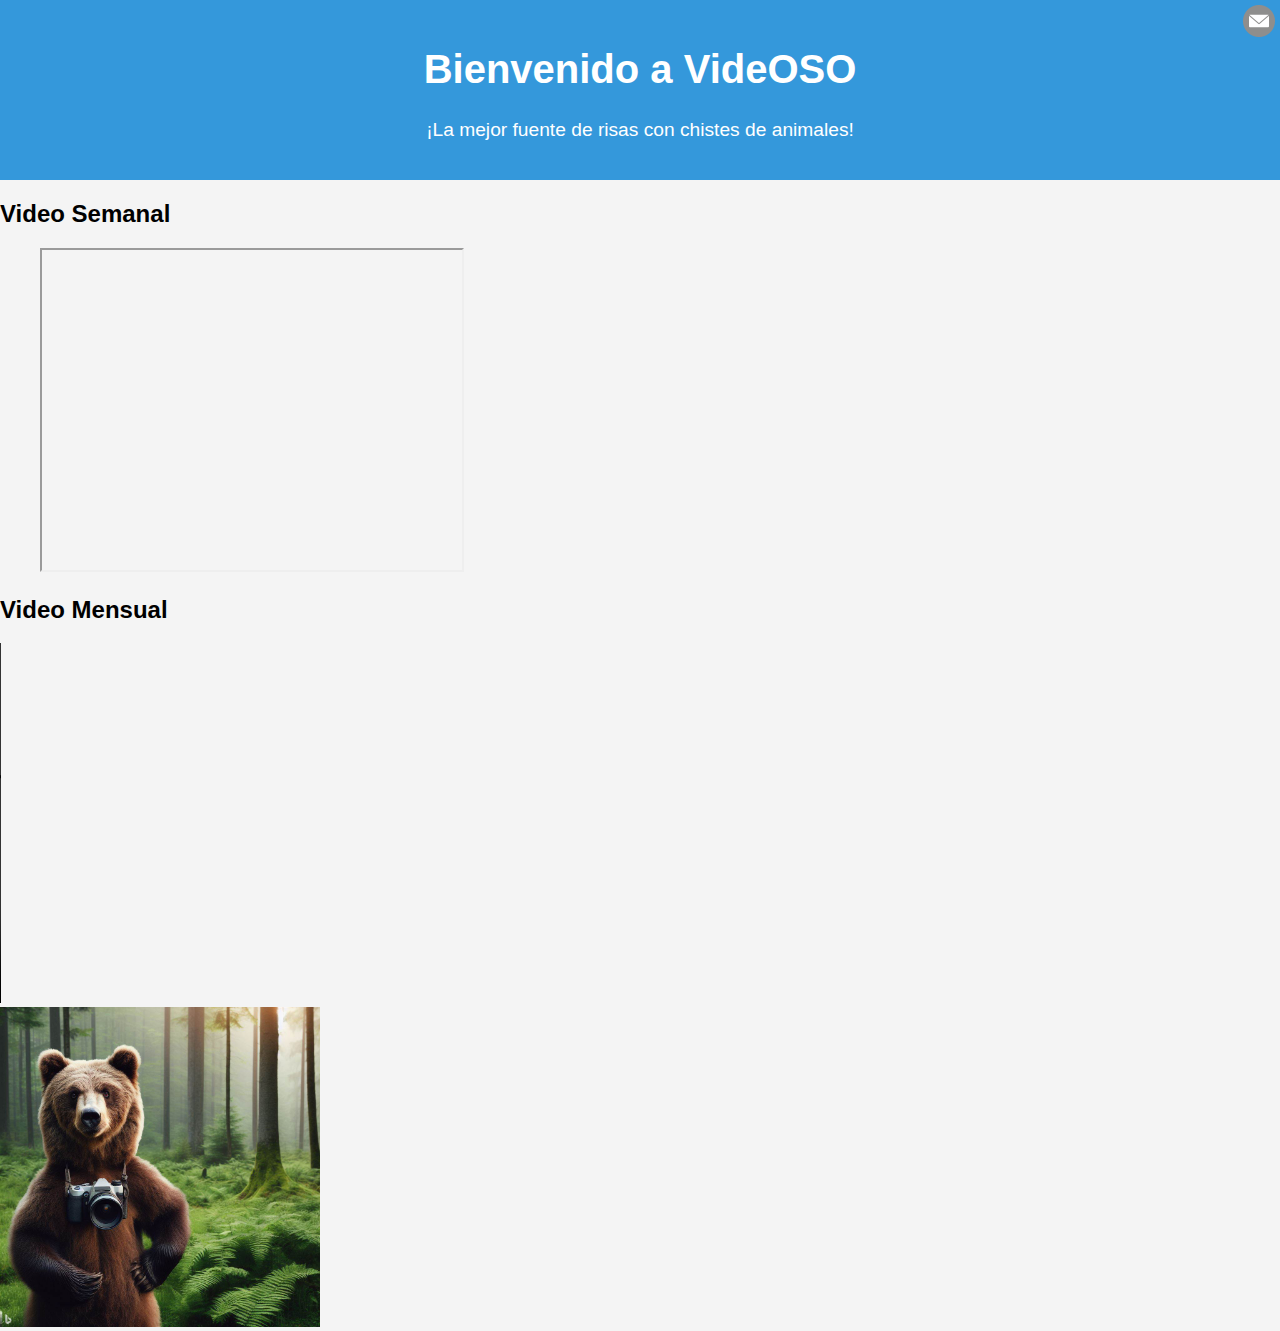
==== index2.html @ 1f0858b7 "uwu" ====
<!DOCTYPE html>
<html lang="es">
<head>
    <meta charset="UTF-8">
    <meta name="viewport" content="width=device-width, initial-scale=1.0">
    <link rel="stylesheet" href="/assets/css/style.css">
    <title>VideoOSOS - Videos de Animales</title>
</head>

<body>
    <header>
        <a href="index3.html">
            <img src="/assets/image/icon.png" alt="Ícono de mensaje" class="message-icon">
        </a>
    </p>
        <h1>Bienvenido a VideOSO</h1>
        <p>¡La mejor fuente de risas con chistes de animales!</p>
    </header>

    <section id="chistes-semanales">
        <h2>Video Semanal</h2>
        <ul>
            <iframe width="420" height="320" src="https://www.youtube.com/embed/kKYamZu0fSw"></iframe>
        </ul>
    </section>

    <section id="chistes-mensuales">
        <h2>Video Mensual</h2>
        <video width="320" height="360" controls>
            <source src="/assets/video/osos.mp4" type="video/mp4">
    </section>
    <section id="imagen">
        <div class="imagen-container">
            <a href="index.html">
                <img width="320px"  height="" src="/assets/image/Ftografoso.jfif" alt="Imagen 1">
            </a>
        </div>
    </section>
</html>
---- assets/css/style.css ----
body {
    font-family: 'Arial', sans-serif;
    margin: 0;
    padding: 0;
    background-color: #f4f4f4;
}

header {
    text-align: center;
    background-color: #3498db;
    color: #fff;
    padding: 20px;
}

header h1 {
    font-size: 2.5em;
}

header p {
    font-size: 1.2em;
}

footer {
    text-align: center;
    padding: 10px;
    background-color: #3498db;
    color: #fff;
    position: fixed;
    width: 100%;
    bottom: 0;
}
.message-icon {
    position: absolute;
    top: 5px;
    right: 5px;
    cursor: pointer;
    width: 2em;
    height: 2em;
}
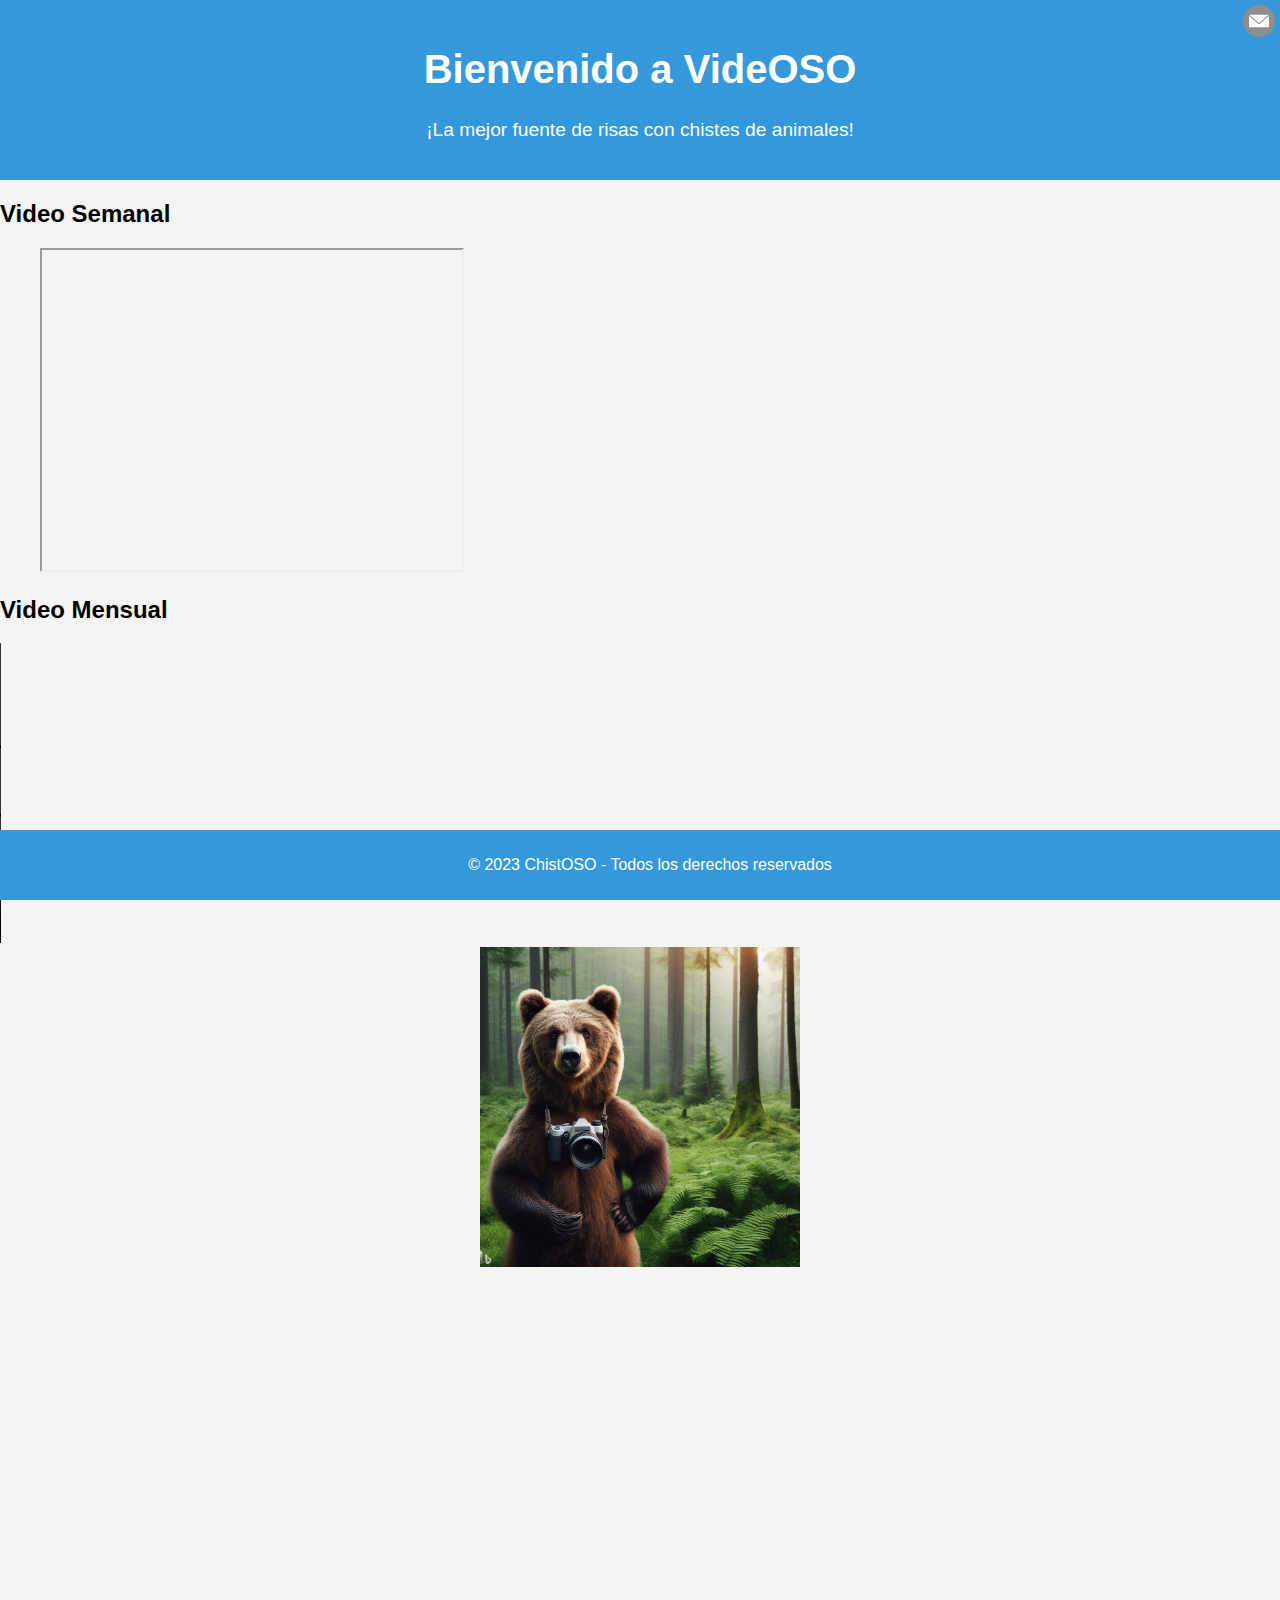
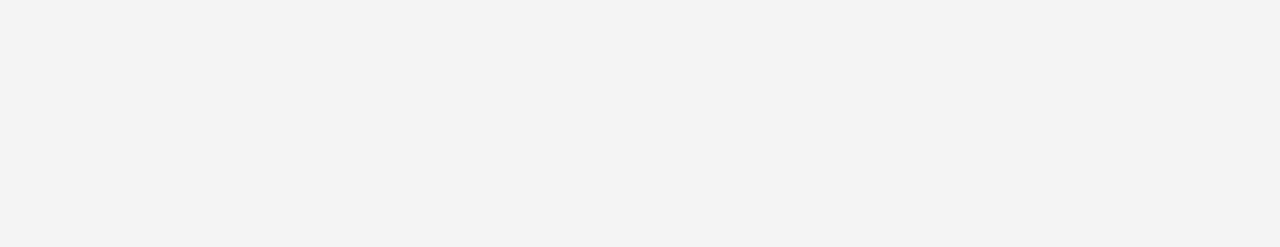
==== commit 596bd6a6: "test3" ====
--- a/index2.html
+++ b/index2.html
@@ -5,6 +5,41 @@
     <meta name="viewport" content="width=device-width, initial-scale=1.0">
     <link rel="stylesheet" href="/assets/css/style.css">
     <title>VideoOSOS - Videos de Animales</title>
+    <style>
+        #imagen {
+            justify-content: center;
+            align-items: center;
+            height: 100vh;
+            position: center;
+        }
+        .imagen-container {
+            text-align: center;
+            position: relative;
+            overflow: hidden;
+        }
+        .imagen-container img {
+            width: 320px;
+            height: 320px;
+            transition: filter 0.3s ease-in-out;
+        }
+
+        .imagen-container:hover img {
+            filter: brightness(70%);
+        }
+        .imagen-texto {
+         position: absolute;
+         top: 35%;
+         left: 50%;
+         transform: translateX(-50%);
+         color: rgb(249, 255, 249);
+         font-size: 1.5em;
+         opacity: 0;
+         transition: opacity 0.3s ease-in-out;
+        }
+        .imagen-container:hover .imagen-texto {
+        opacity: 1;
+        }   
+    </style>
 </head>
 
 <body>
@@ -26,15 +61,30 @@
 
     <section id="chistes-mensuales">
         <h2>Video Mensual</h2>
-        <video width="320" height="360" controls>
-            <source src="/assets/video/osos.mp4" type="video/mp4">
+        <video width="320" height="300" controls>
+            <source src="/assets/video/osos.mp4" type="video/mp4" class="video-oso"> 
     </section>
     <section id="imagen">
         <div class="imagen-container">
             <a href="index.html">
                 <img width="320px"  height="" src="/assets/image/Ftografoso.jfif" alt="Imagen 1">
+                <p class="imagen-texto" id="imagen1-texto">FotOSOS</p>
             </a>
         </div>
     </section>
+    <footer>
+        <p>&copy; 2023 ChistOSO - Todos los derechos reservados</p>
+    </footer>
+    <!--Me como a tu familia owo-->
+    <script>
+        function mostrarTexto(elemento) {
+            elemento.nextSibling.nextSibling.style.opacity = "1";
+        }
+
+        function ocultarTexto(elemento) {
+            elemento.nextSibling.nextSibling.style.opacity = "0";
+        }
+    </script>
+    
 </html>
 
